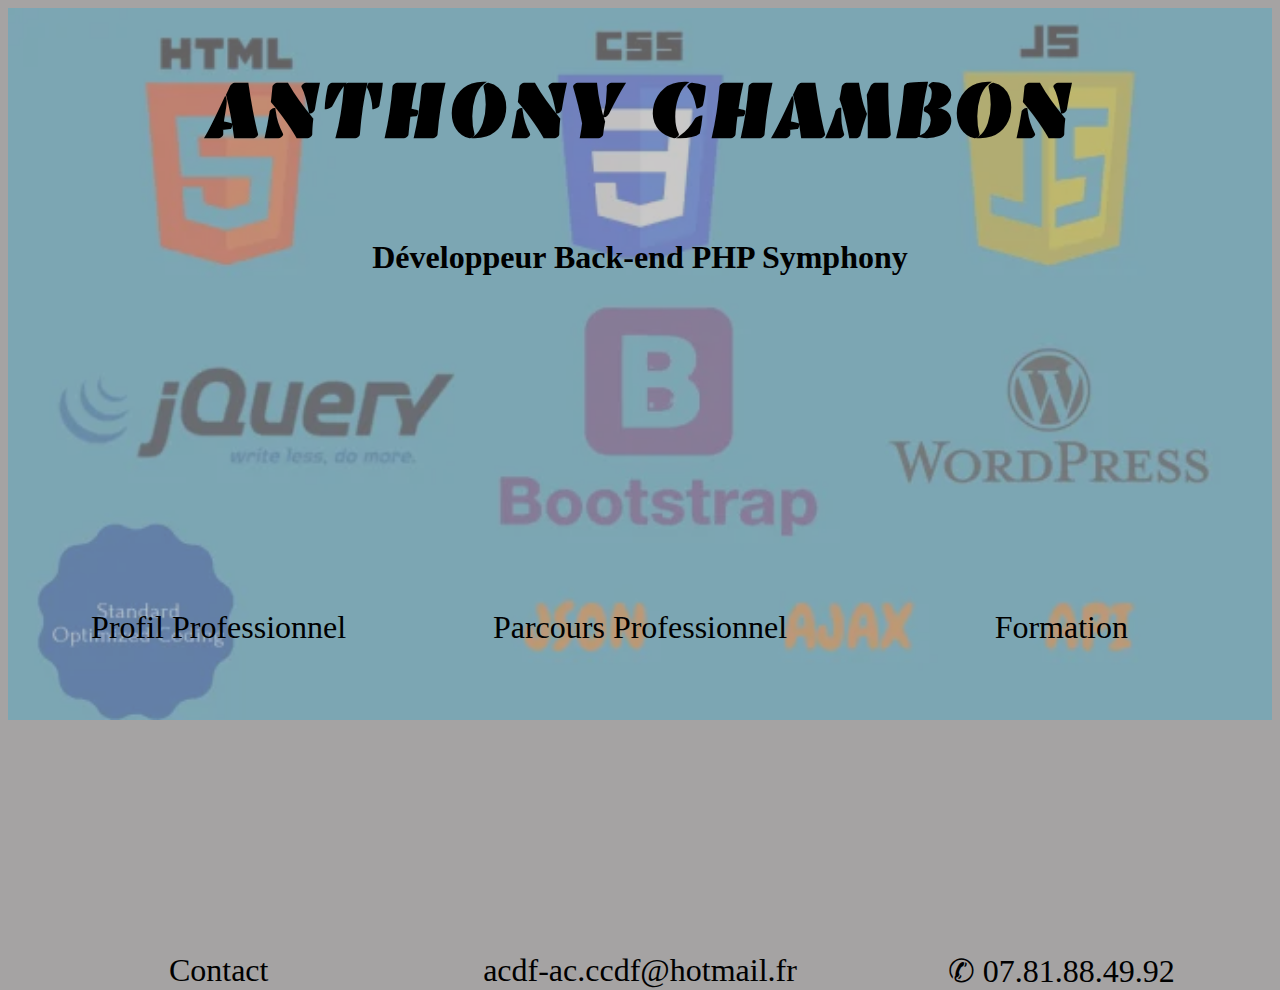
==== index.html @ 887a363d "creation et premiere mise en forme CV" ====
<!DOCTYPE html>
<html lang="fr">
  <head>
    <meta charset="UTF-8" />
    <meta name="viewport" content="width=device-width, initial-scale=1.0" />
    <title>CV Anthony Chambon</title>
    <link rel="stylesheet" href="./style.css" />
  </head>
  <body>
    <div class="container">
      <img src="./photo/fond.webp" alt="logo html css bootstrap JS..." />
      <div class="page">
        <header>
          <h1>ANTHONY CHAMBON</h1>
          <h2>Développeur Back-end PHP Symphony</h2>
        </header>
        <section>
          <div class="title">
            <a href="./profil_professionnel.html">Profil Professionnel</a>
          </div>
          <div class="title">
            <a href="./parcours_professionnel.html">Parcours Professionnel</a>
          </div>
          <div class="title"><a href="./formation.html">Formation</a></div>
        </section>
        <footer>
          <div class="title">Contact</div>
          <div class="title">acdf-ac.ccdf@hotmail.fr</div>
          <div class="title">✆ 07.81.88.49.92</div>
        </footer>
        <script type="text/javascript" src="./index.js"></script>
      </div>
    </div>
  </body>
</html>
---- style.css ----
/* police */
@import url("https://fonts.googleapis.com/css2?family=Emblema+One&display=swap");
a {
  color: black;
  text-decoration: none;
}

html {
  box-sizing: border-box;
}

*,
*:before,
*:after {
  box-sizing: inherit;
}

/* Mise en page*/

body {
  background-color: rgb(165, 163, 163);
}

.container {
  position: relative;
  text-align: center;
}

img {
  opacity: 0.4;
  width: 100%;
}

.page {
  position: absolute;
  top: 0;
  left: 0;
  display: flex;
  flex-direction: column;
  /* align-items: center;
  justify-content: center; */
  width: 100%;
  height: 100%;
}

/* header */

header {
  display: flex;
  flex-direction: column;
}
h1 {
  font-family: "Emblema One", cursive;

  font-size: 5em;
  font-weight: bold;
}
h2,
.title {
  font-size: 2em;
}

/* section */
section div {
  display: flex;
  justify-content: space-around;
  height: 650px;
}

/* footer */

footer,
section {
  justify-content: space-around;
  display: flex;
}
.title,
.professional_experience {
  align-items: center;
  width: 33%;
}
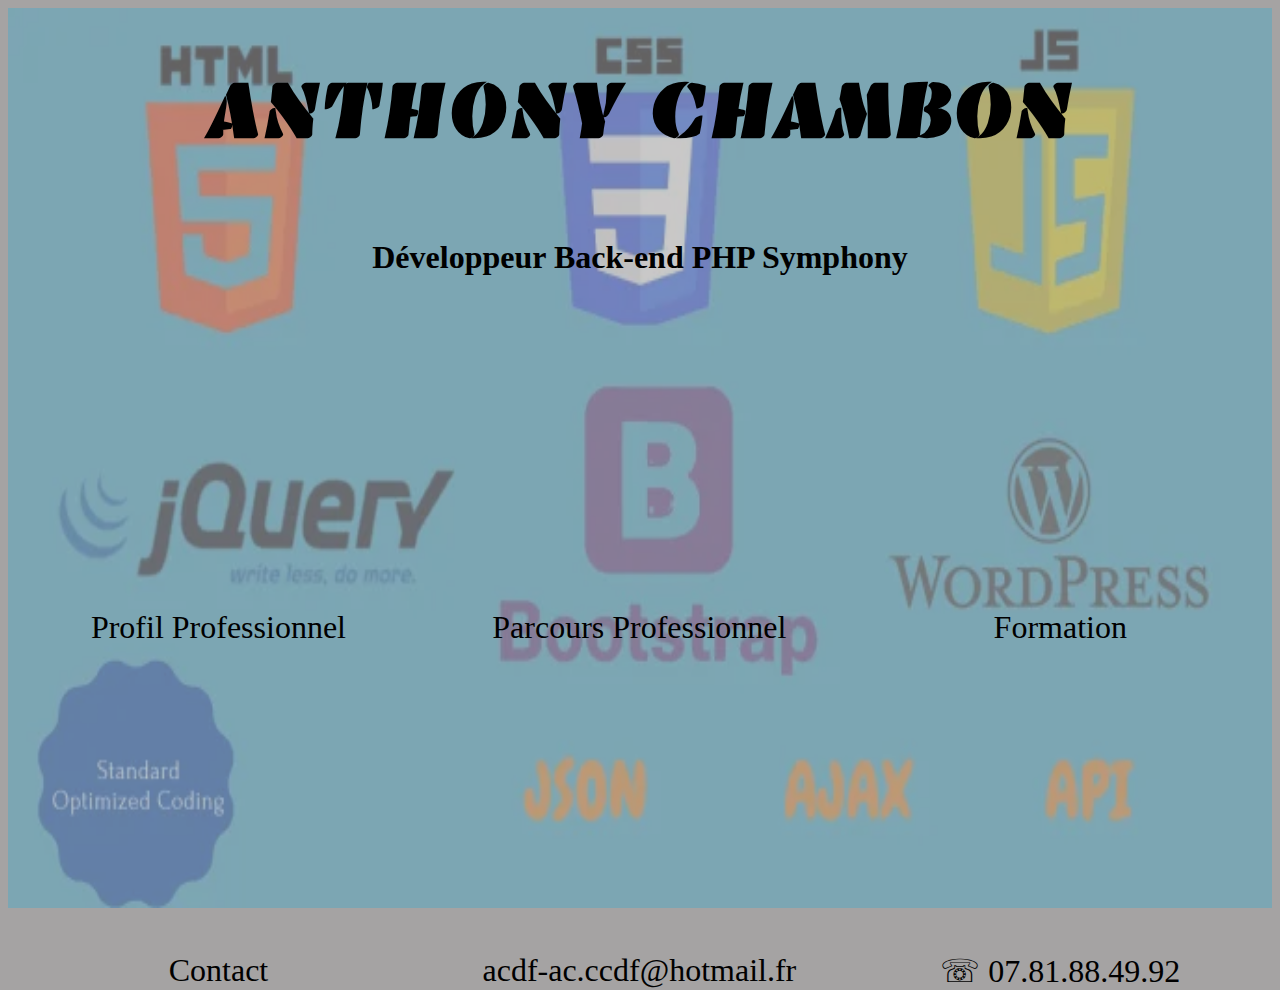
==== commit be73c1b4: "Mise en place js" ====
--- a/index.html
+++ b/index.html
@@ -15,18 +15,104 @@
           <h2>Développeur Back-end PHP Symphony</h2>
         </header>
         <section>
-          <div class="title">
-            <a href="./profil_professionnel.html">Profil Professionnel</a>
+          <div id="profilTitle"><a href=""> Profil Professionnel</a></div>
+          <div id="professionnalTitle">
+            <a href=""> Parcours Professionnel</a>
           </div>
-          <div class="title">
-            <a href="./parcours_professionnel.html">Parcours Professionnel</a>
+          <div id="formationTitle"><a href=""> Formation</a></div>
+        </section>
+
+        <section>
+          <div class="professional_experience">
+            <div class="return"><a href="">Retour</a></div>
+            <div class="professionnal">
+              <ul>
+                <li>
+                  <span>Technicien itinerant </span>Toyota Material Handling
+                  France Avignon janv 2018 Technicien itinérant en charge de la
+                  maintenance préventive et curative
+                  (hydraulique,électrique,électronique et
+                  mécanique),principalement sur du matériel TOYOTA et BT , à
+                  énergie thermique ou électrique ( dominante). En charge du
+                  diagnostique, de la recherche pièces. Rédaction des rapports
+                  d'intervention ,des devis. Recherche de différentes solutions
+                  ,en fonction des besoins du client,et en respectant la
+                  réglementation.Application des mises à jour logiciel ou
+                  matériel du constructeur. Gestion du stock de pièces détachées
+                  et des consommables avec réapprovisionement automatique
+                </li>
+                <br />
+                <span>Technicien itinerant Richard Manutention </span>
+                sept 2012 sept 2017
+                <li>
+                  Technicien itinérant (sur le secteur de la Côte d'Or et du
+                  Jura) en maintenance préventive et curative
+                  (hydraulique,électrique,électronique et
+                  mécanique),principalement sur du matériel TOYOTA et BT et à
+                  énergie thermique ou électrique,avec une dominante pour cette
+                  dernière. Gestion du stock de pièces détachées et des
+                  consommables dans le véhicule
+                </li>
+              </ul>
+
+              <ul>
+                <li>
+                  <span>Commercial SMBP</span> Chartres sept 2010 sept 2012
+                  Commercial béton prêt à l’emploi (Particuliers, Artisans et
+                  Grands comptes) devis et réponse au demande de prix,mise en
+                  place d’un plan de prospection et d’un politique prix, réponse
+                  aux entreprises en fonction des CCTP,relance client et gestion
+                  des impayés.Gestion du personnel de la centrale (un chauffeur
+                  et un centralier), et du matériel, rendez vous avec les
+                  fournisseurs et achats de matériels (de quelques € à 250 000
+                  €).Depuis mon arrivée (création de poste) le volume devente a
+                  été multiplié par 1.8. Centralier juill 2007 aout 2010 Chef de
+                  centrale à béton, vente directe aux clients et production
+                  selon les consignes du planning, gestion du parc de véhicules
+                  ,des chauffeurs(jusqu'à 10 personnes) et des
+                  approvisionnements contacts fréquents avec les fournisseurs
+                </li>
+
+                <li>
+                  <span>SNCF </span> persan Beaumont dec 2005 juill 2007
+                  Formation interne pour devenir conducteur de train en banlieue
+                  parisienne Sous Officier Armée de l’Air Dijon mars 1999 dec
+                  2005 Mécanicien véhicules (VL, Pl, Véhicules spéciaux) •
+                  Encadrement de recrues (7 semaines en 2001) • Encadrement de
+                  Détenus en fin de peines (4 mois en 2003) • Aides publiques en
+                  métropole (Vigipirate, tempêtes de 1999 …) • Gestion de crises
+                  lors d’incidents dans le secteur civil « Job d été » clermont
+                  fd juin 1992 aout 1998 Travaux saisonnier : dans les champs et
+                  en scierie • de 1995 à 1998(juillet et août) au journal "La
+                  Montagne" dans le service de maintenance
+                </li>
+              </ul>
+
+              <ul>
+                <li>
+                  <span>Sous Officier Armée de l’Air</span> Dijon mars 1999 dec
+                  2005 Mécanicien véhicules (VL, Pl, Véhicules spéciaux) •
+                  Encadrement de recrues (7 semaines en 2001) • Encadrement de
+                  Détenus en fin de peines (4 mois en 2003) • Aides publiques en
+                  métropole (Vigipirate, tempêtes de 1999 …) • Gestion de crises
+                  lors d’incidents dans le secteur civil
+                </li>
+
+                <li>
+                  <span>« Job d été » </span>clermont fd juin 1992 aout 1998
+                  Travaux saisonnier : dans les champs et en scierie de 1995 à
+                  1998(juillet et août) au journal "La Montagne" dans le service
+                  de maintenance
+                </li>
+              </ul>
+            </div>
           </div>
-          <div class="title"><a href="./formation.html">Formation</a></div>
         </section>
+
         <footer>
-          <div class="title">Contact</div>
-          <div class="title">acdf-ac.ccdf@hotmail.fr</div>
-          <div class="title">✆ 07.81.88.49.92</div>
+          <div class="footerTitle">Contact</div>
+          <div class="footerTitle">acdf-ac.ccdf@hotmail.fr</div>
+          <div class="footerTitle">☏ 07.81.88.49.92</div>
         </footer>
         <script type="text/javascript" src="./index.js"></script>
       </div>
--- a/style.css
+++ b/style.css
@@ -4,7 +4,12 @@
   color: black;
   text-decoration: none;
 }
-
+.return a {
+  color: #eee;
+}
+a:hover {
+  font-size: 3em;
+}
 html {
   box-sizing: border-box;
 }
@@ -29,6 +34,7 @@
 img {
   opacity: 0.4;
   width: 100%;
+  height: 100vh;
 }
 
 .page {
@@ -37,10 +43,7 @@
   left: 0;
   display: flex;
   flex-direction: column;
-  /* align-items: center;
-  justify-content: center; */
   width: 100%;
-  height: 100%;
 }
 
 /* header */
@@ -49,33 +52,83 @@
   display: flex;
   flex-direction: column;
 }
+
 h1 {
   font-family: "Emblema One", cursive;
-
   font-size: 5em;
   font-weight: bold;
 }
+.return a,
 h2,
-.title {
+#profilTitle,
+#professionnalTitle,
+#formationTitle,
+.footerTitle {
   font-size: 2em;
 }
 
-/* section */
-section div {
+/* Section Acceuil  Footer*/
+
+#profilTitle,
+#professionnalTitle,
+#formationTitle {
   display: flex;
   justify-content: space-around;
   height: 650px;
 }
+#profilTitle,
+#professionnalTitle,
+#formationTitle,
+.footerTitle,
+ul {
+  align-items: center;
+  width: 33.3%;
+}
+.professional_experience {
+  color: #eee;
+  font-size: 1.5em;
+  display: flex;
+  position: fixed;
+  flex-direction: column;
+  background-color: #333;
+  top: 0;
+  left: 0;
+  width: 100vw;
+  height: 100vh;
+  visibility: hidden;
+}
+.visible {
+  visibility: visible;
+}
+footer,
+section {
+  display: flex;
+}
+
+/* Section Professionnal experience */
+
+.professional_experience {
+  display: flex;
+  flex-direction: column;
+}
+
+.professionnal {
+  display: flex;
+  justify-content: space-around;
+}
+
+/* span {
+  size: 1.5em;
+  font-weight: bold;
+}
+li {
+  padding: 10px;
+} */
 
 /* footer */
 
-footer,
-section {
-  justify-content: space-around;
+/* .title,
+{
   display: flex;
-}
-.title,
-.professional_experience {
-  align-items: center;
-  width: 33%;
-}
+  flex-direction: column;
+} */
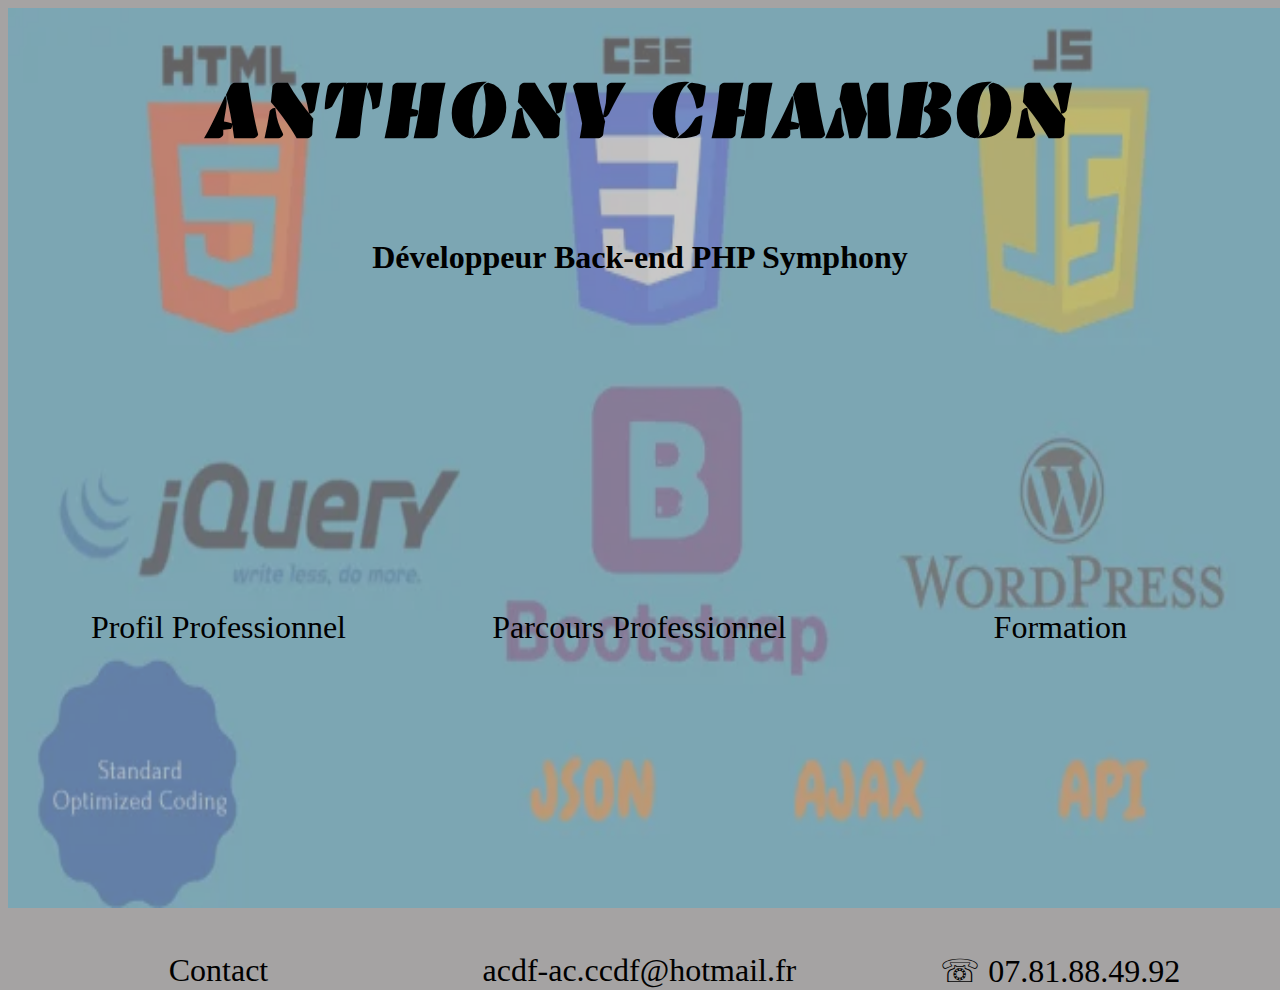
==== commit f3c7ec8c: "Modificationmanque media queries" ====
--- a/index.html
+++ b/index.html
@@ -9,17 +9,18 @@
   <body>
     <div class="container">
       <img src="./photo/fond.webp" alt="logo html css bootstrap JS..." />
+
       <div class="page">
         <header>
           <h1>ANTHONY CHAMBON</h1>
           <h2>Développeur Back-end PHP Symphony</h2>
         </header>
         <section>
-          <div id="profilTitle"><a href=""> Profil Professionnel</a></div>
+          <div id="profilTitle"><a>Profil Professionnel</a></div>
           <div id="professionnalTitle">
-            <a href=""> Parcours Professionnel</a>
-          </div>
-          <div id="formationTitle"><a href=""> Formation</a></div>
+            <a> Parcours Professionnel</a>
+          </div>
+          <div id="formationTitle"><a> Formation</a></div>
         </section>
 
         <section>
@@ -28,81 +29,218 @@
             <div class="professionnal">
               <ul>
                 <li>
-                  <span>Technicien itinerant </span>Toyota Material Handling
-                  France Avignon janv 2018 Technicien itinérant en charge de la
-                  maintenance préventive et curative
-                  (hydraulique,électrique,électronique et
-                  mécanique),principalement sur du matériel TOYOTA et BT , à
-                  énergie thermique ou électrique ( dominante). En charge du
-                  diagnostique, de la recherche pièces. Rédaction des rapports
-                  d'intervention ,des devis. Recherche de différentes solutions
-                  ,en fonction des besoins du client,et en respectant la
-                  réglementation.Application des mises à jour logiciel ou
-                  matériel du constructeur. Gestion du stock de pièces détachées
-                  et des consommables avec réapprovisionement automatique
+                  <p>
+                    Technicien itinerant<br />
+                    Toyota Material Handling France Avignon <br />janv 2018
+                  </p>
+
+                  <p>
+                    Technicien itinérant en charge de la maintenance préventive
+                    et curative (hydraulique,électrique,électronique et
+                    mécanique),principalement sur du matériel TOYOTA et BT , à
+                    énergie thermique ou électrique ( dominante). En charge du
+                    diagnostic, de la recherche pièces. Rédaction des rapports
+                    d'intervention ,des devis. Recherche de différentes
+                    solutions ,en fonction des besoins du client,et en
+                    respectant la réglementation.Application des mises à jour
+                    logiciel ou matériel du constructeur. Gestion du stock de
+                    pièces détachées et des consommables avec réapprovisionement
+                    automatique.
+                  </p>
                 </li>
                 <br />
-                <span>Technicien itinerant Richard Manutention </span>
-                sept 2012 sept 2017
-                <li>
-                  Technicien itinérant (sur le secteur de la Côte d'Or et du
-                  Jura) en maintenance préventive et curative
-                  (hydraulique,électrique,électronique et
-                  mécanique),principalement sur du matériel TOYOTA et BT et à
-                  énergie thermique ou électrique,avec une dominante pour cette
-                  dernière. Gestion du stock de pièces détachées et des
-                  consommables dans le véhicule
-                </li>
-              </ul>
-
-              <ul>
-                <li>
-                  <span>Commercial SMBP</span> Chartres sept 2010 sept 2012
-                  Commercial béton prêt à l’emploi (Particuliers, Artisans et
-                  Grands comptes) devis et réponse au demande de prix,mise en
-                  place d’un plan de prospection et d’un politique prix, réponse
-                  aux entreprises en fonction des CCTP,relance client et gestion
-                  des impayés.Gestion du personnel de la centrale (un chauffeur
-                  et un centralier), et du matériel, rendez vous avec les
-                  fournisseurs et achats de matériels (de quelques € à 250 000
-                  €).Depuis mon arrivée (création de poste) le volume devente a
-                  été multiplié par 1.8. Centralier juill 2007 aout 2010 Chef de
-                  centrale à béton, vente directe aux clients et production
-                  selon les consignes du planning, gestion du parc de véhicules
-                  ,des chauffeurs(jusqu'à 10 personnes) et des
-                  approvisionnements contacts fréquents avec les fournisseurs
-                </li>
-
-                <li>
-                  <span>SNCF </span> persan Beaumont dec 2005 juill 2007
-                  Formation interne pour devenir conducteur de train en banlieue
-                  parisienne Sous Officier Armée de l’Air Dijon mars 1999 dec
-                  2005 Mécanicien véhicules (VL, Pl, Véhicules spéciaux) •
-                  Encadrement de recrues (7 semaines en 2001) • Encadrement de
-                  Détenus en fin de peines (4 mois en 2003) • Aides publiques en
-                  métropole (Vigipirate, tempêtes de 1999 …) • Gestion de crises
-                  lors d’incidents dans le secteur civil « Job d été » clermont
-                  fd juin 1992 aout 1998 Travaux saisonnier : dans les champs et
-                  en scierie • de 1995 à 1998(juillet et août) au journal "La
-                  Montagne" dans le service de maintenance
-                </li>
-              </ul>
-
-              <ul>
-                <li>
-                  <span>Sous Officier Armée de l’Air</span> Dijon mars 1999 dec
-                  2005 Mécanicien véhicules (VL, Pl, Véhicules spéciaux) •
-                  Encadrement de recrues (7 semaines en 2001) • Encadrement de
-                  Détenus en fin de peines (4 mois en 2003) • Aides publiques en
-                  métropole (Vigipirate, tempêtes de 1999 …) • Gestion de crises
-                  lors d’incidents dans le secteur civil
-                </li>
-
-                <li>
-                  <span>« Job d été » </span>clermont fd juin 1992 aout 1998
-                  Travaux saisonnier : dans les champs et en scierie de 1995 à
-                  1998(juillet et août) au journal "La Montagne" dans le service
-                  de maintenance
+                <li>
+                  <p>
+                    Technicien itinerant<br />
+                    Manutention<br />Dijon <br />sept 2012 à sept 2017 <br />
+                  </p>
+                  <p>
+                    Technicien itinérant (sur le secteur de la Côte d'Or et du
+                    Jura) en maintenance préventive et curative
+                    (hydraulique,électrique,électronique et
+                    mécanique),principalement sur du matériel TOYOTA et BT et à
+                    énergie thermique ou électrique,avec une dominante pour
+                    cette dernière. Gestion du stock de pièces détachées et des
+                    consommables dans le véhicule.
+                  </p>
+
+                  <p></p>
+                </li>
+              </ul>
+
+              <ul>
+                <li>
+                  <p>
+                    Commercial SMBP<br />Chartres <br />sept 2010 à sept 2012
+                    <br />
+                  </p>
+                  <p>
+                    béton prêt à l’emploi (Particuliers, Artisans et Grands
+                    comptes) devis et réponse au demande de prix,mise en place
+                    d’un plan de prospection et d’un politique prix, réponse aux
+                    entreprises en fonction des CCTP,relance client et gestion
+                    des impayés.Gestion du personnel de la centrale (un
+                    chauffeur et un centralier), et du matériel, rendez vous
+                    avec les fournisseurs et achats de matériels (de quelques €
+                    à 250 000 €).Depuis mon arrivée (création de poste) le
+                    volume devente a été multiplié par 1.8. Centralier juill
+                    2007 aout 2010 Chef de centrale à béton, vente directe aux
+                    clients et production selon les consignes du planning,
+                    gestion du parc de véhicules ,des chauffeurs(jusqu'à 10
+                    personnes) et des approvisionnements contacts fréquents avec
+                    les fournisseurs.
+                  </p>
+                </li>
+
+                <li>
+                  <p>
+                    SNCF <br />Persan Beaumont <br />dec 2005 à juill 2007
+                    <br />
+                  </p>
+                  <p>
+                    Formation interne pour devenir conducteur de train en
+                    banlieue parisienne.
+                  </p>
+                </li>
+              </ul>
+
+              <ul>
+                <li>
+                  <p>
+                    Sous Officier Armée de l’Air<br />Dijon <br />mars 1999 à
+                    dec 2005 <br />
+                  </p>
+                  <p>
+                    Mécanicien véhicules (VL, Pl, Véhicules spéciaux) <br />•
+                    Encadrement de recrues (7 semaines en 2001) <br />•
+                    Encadrement de Détenus en fin de peines (4 mois en 2003)
+                    <br />• Aides publiques en métropole (Vigipirate, tempêtes
+                    de 1999 …) <br />• Gestion de crises lors d’incidents dans
+                    le secteur civil.
+                  </p>
+                </li>
+
+                <li>
+                  <p>
+                    « Job d été » <br />Clermont-Ferrand <br />juin 1992 à aout
+                    1998 <br />
+                  </p>
+                  <p>
+                    saisonnier : dans les champs et en scierie de 1995 à
+                    1998(juillet et août) au journal "La Montagne" dans le
+                    service de maintenance
+                  </p>
+                </li>
+              </ul>
+            </div>
+          </div>
+        </section>
+
+        <section>
+          <div class="formation">
+            <!-- <img src="./photo/php.webp" alt="image PHP" /> -->
+            <div class="return"><a href="">Retour</a></div>
+            <div class="professionnal">
+              <ul>
+                <li>
+                  <p>2012-2022<br />Toyota Material Handling Fr <br /></p>
+                  <p>
+                    Formation continu sur le matériel TOYOTA et BT,Caces et
+                    diverses habilitations (électrique,travail en hauteur...).
+                  </p>
+                </li>
+
+                <li>
+                  <p>03/1999-03/2000<br />Armée de l'Air <br /></p>
+                  <p>
+                    Formationmilitaire initial et équivalence Bep véhicule auto
+                    et poids lourd.
+                  </p>
+                </li>
+              </ul>
+              <ul>
+                <li>
+                  <p>
+                    09/1997-03/1999<br />Etude supérieur à Clermont-Ferrand
+                    <br />
+                  </p>
+                  <p>
+                    Math sup TSI puis premiére année de Maintenance Industrielle
+                    à Clermont-Ferrand.
+                  </p>
+                </li>
+                <li>
+                  <p>1997<br />Baccalauréat<br /></p>
+                  <p>
+                    Bac Science et Technique de l'Industrie,Génie Mécanique
+                    Option A productique.
+                  </p>
+                </li>
+              </ul>
+            </div>
+          </div>
+        </section>
+
+        <section>
+          <div class="profilProfessionnel">
+            <div class="return"><a href="">Retour</a></div>
+            <div class="professionnal">
+              <ul>
+                <li><p>COORDONNEES :</p></li>
+                <li>39 Chemin de Crillon 84330 Caromb</li>
+                <li>📬 acdf-ac.ccdf@hotmail.fr</li>
+                <li>☏ +33 7.81.88.49.92</li>
+                <li>
+                  <a
+                    href="https://www.linkedin.com/in/anthony-chambon-9a7a9394/"
+                    ><img
+                      src="./photo/linkedin-logo.webp"
+                      alt="logo linkedin"
+                    />linkedin.com/in/anthony-chambon-9a7a9394/
+                  </a>
+                </li>
+                <li>
+                  <div id="logo">
+                    <a href="https://github.com/anth1309"
+                      ><img
+                        src="./photo/github-mark.png"
+                        alt="logo GitHub"
+                      />github.com/anth1309
+                    </a>
+                  </div>
+                </li>
+                <br />
+                <span>CENTRES D'INTERETS :</span>
+                <li>BD particuliérement le genre historique</li>
+                <li>Modélisme ,conception,modélisation et programmation</li>
+                <li>Equitation , mountain trail et rando pleine nature</li>
+                <li></li>
+                <li></li>
+              </ul>
+
+              <ul>
+                <li><p>COMPETENCES :</p></li>
+
+                <li>
+                  <img src="./photo/Logo+HTML5.webp" alt="logo html" />
+                  <img src="./photo/logocss3.webp" alt="logo css" />
+                  <img src="./photo/logoJS.webp" alt="logo JS" />
+                  <img src="./photo/logoMYSQL.webp" alt="logo MYSQL" />
+                  <img src="./photo/logoPHP.webp" alt="logo PHP" />
+                </li>
+                <br />
+
+                <span>SOFT SKILLS</span>
+                <li>Organisation</li>
+                <li>Communication</li>
+                <li>Travail en équipe</li>
+                <li>Autonomie</li>
+              </ul>
+              <ul>
+                <li><p>PROFIL PERSONNEL</p></li>
+                <li>
+                  Anthony 46 ans,motivé pour se perfectionner auprés de vos
+                  équipes
                 </li>
               </ul>
             </div>
--- a/style.css
+++ b/style.css
@@ -8,7 +8,7 @@
   color: #eee;
 }
 a:hover {
-  font-size: 3em;
+  font-size: 2em;
 }
 html {
   box-sizing: border-box;
@@ -33,7 +33,7 @@
 
 img {
   opacity: 0.4;
-  width: 100%;
+  width: 100vw;
   height: 100vh;
 }
 
@@ -44,6 +44,11 @@
   display: flex;
   flex-direction: column;
   width: 100%;
+}
+
+li :first-child,
+span {
+  font-weight: bold;
 }
 
 /* header */
@@ -67,6 +72,12 @@
   font-size: 2em;
 }
 
+.professional_experience,
+.formation,
+.profilProfessionnel,
+li a {
+  color: #eee;
+}
 /* Section Acceuil  Footer*/
 
 #profilTitle,
@@ -79,27 +90,11 @@
 #profilTitle,
 #professionnalTitle,
 #formationTitle,
-.footerTitle,
-ul {
+.footerTitle {
   align-items: center;
   width: 33.3%;
 }
-.professional_experience {
-  color: #eee;
-  font-size: 1.5em;
-  display: flex;
-  position: fixed;
-  flex-direction: column;
-  background-color: #333;
-  top: 0;
-  left: 0;
-  width: 100vw;
-  height: 100vh;
-  visibility: hidden;
-}
-.visible {
-  visibility: visible;
-}
+
 footer,
 section {
   display: flex;
@@ -107,28 +102,60 @@
 
 /* Section Professionnal experience */
 
-.professional_experience {
-  display: flex;
-  flex-direction: column;
-}
-
 .professionnal {
+  width: 95%;
   display: flex;
   justify-content: space-around;
 }
 
-/* span {
-  size: 1.5em;
-  font-weight: bold;
+.professional_experience,
+.formation,
+.profilProfessionnel {
+  color: #eee;
+  font-size: 1.5em;
+  display: flex;
+  position: fixed;
+  flex-direction: column;
+  background-color: rgb(62, 60, 60);
+  top: 0;
+  left: 0;
+  width: 100%;
+  height: 100%;
+  visibility: hidden;
 }
-li {
-  padding: 10px;
-} */
+.formation,
+.profilProfessionnel {
+  align-items: center;
+}
 
-/* footer */
+.visible {
+  visibility: visible;
+}
 
-/* .title,
-{
+ul {
+  width: 33.3%;
   display: flex;
   flex-direction: column;
-} */
+  text-align: left;
+}
+
+li {
+  display: flex;
+  flex-direction: column;
+  padding: 10px;
+}
+
+/* section profil professionnel */
+
+.formation > .professionnal {
+  display: flex;
+  text-align: left;
+  width: 50%;
+}
+li img {
+  display: flex;
+  flex-direction: row;
+  opacity: 1;
+  width: 70px;
+  height: 70px;
+}
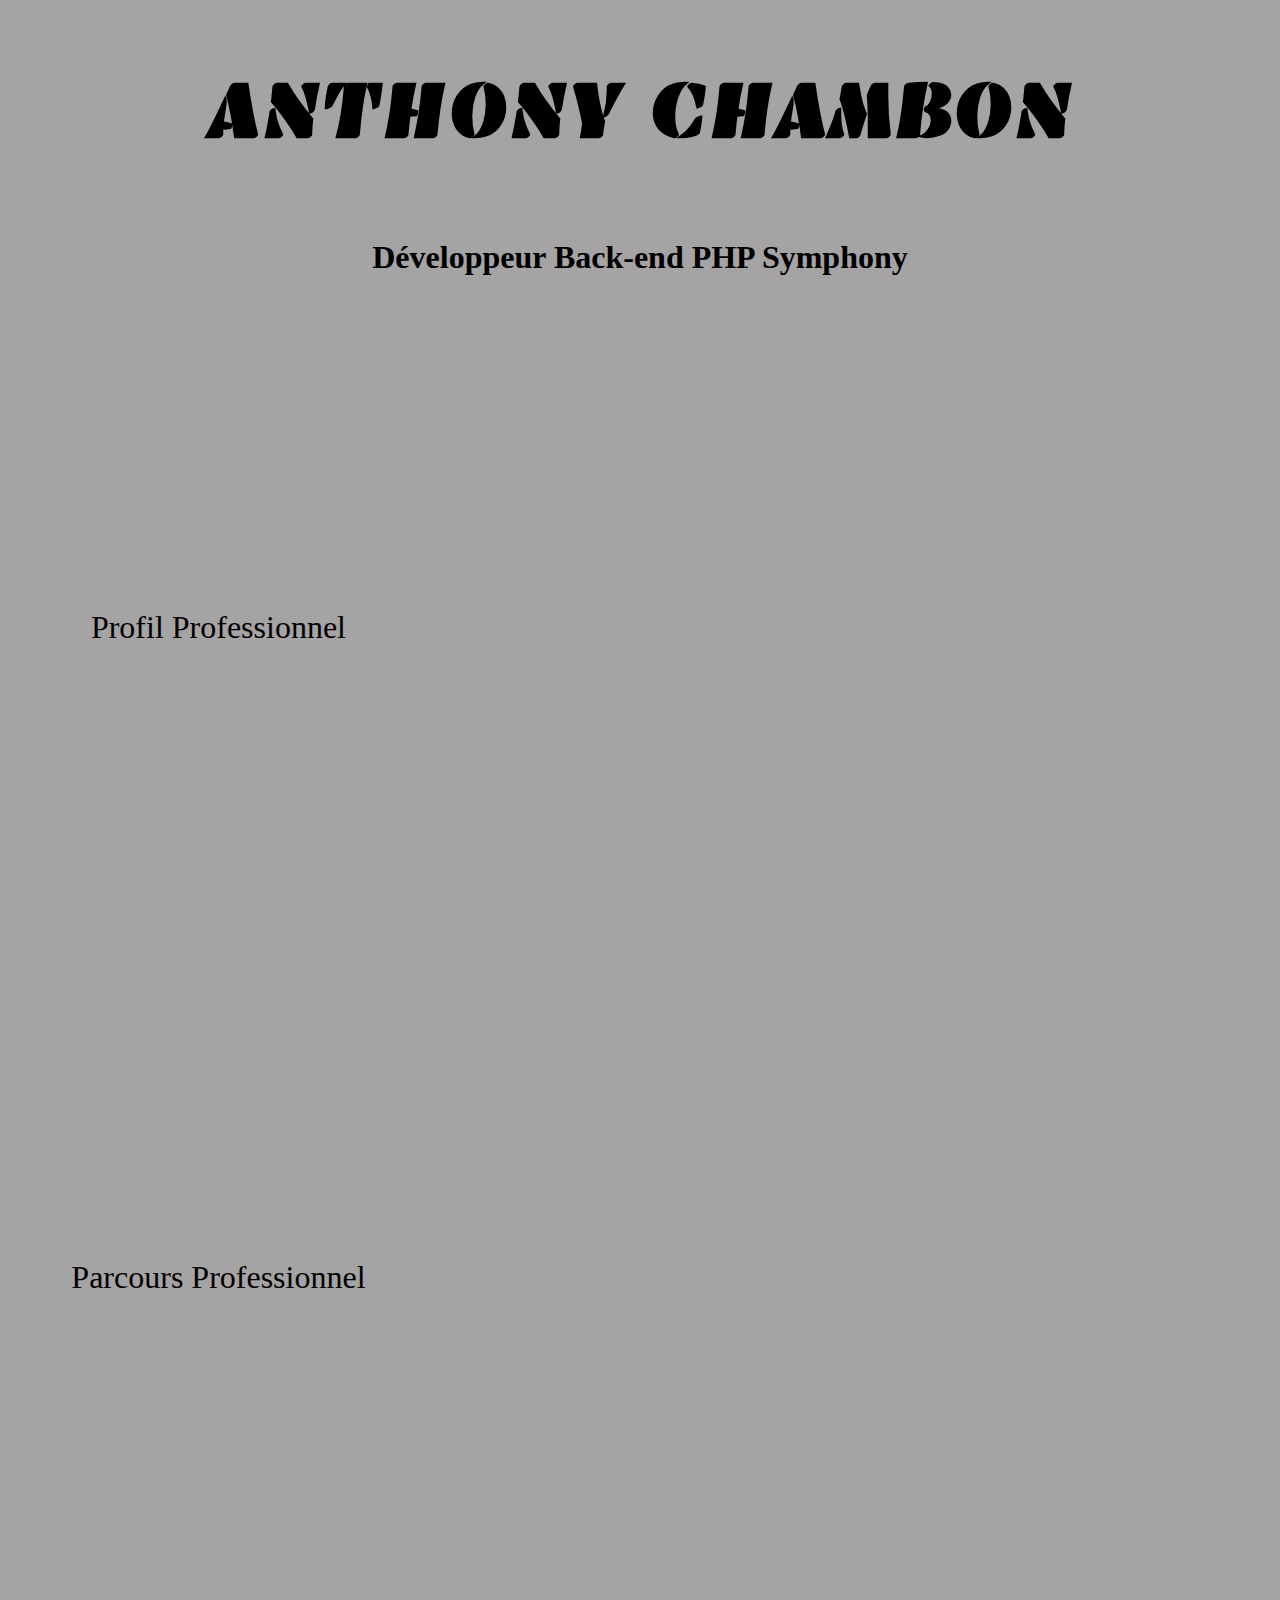
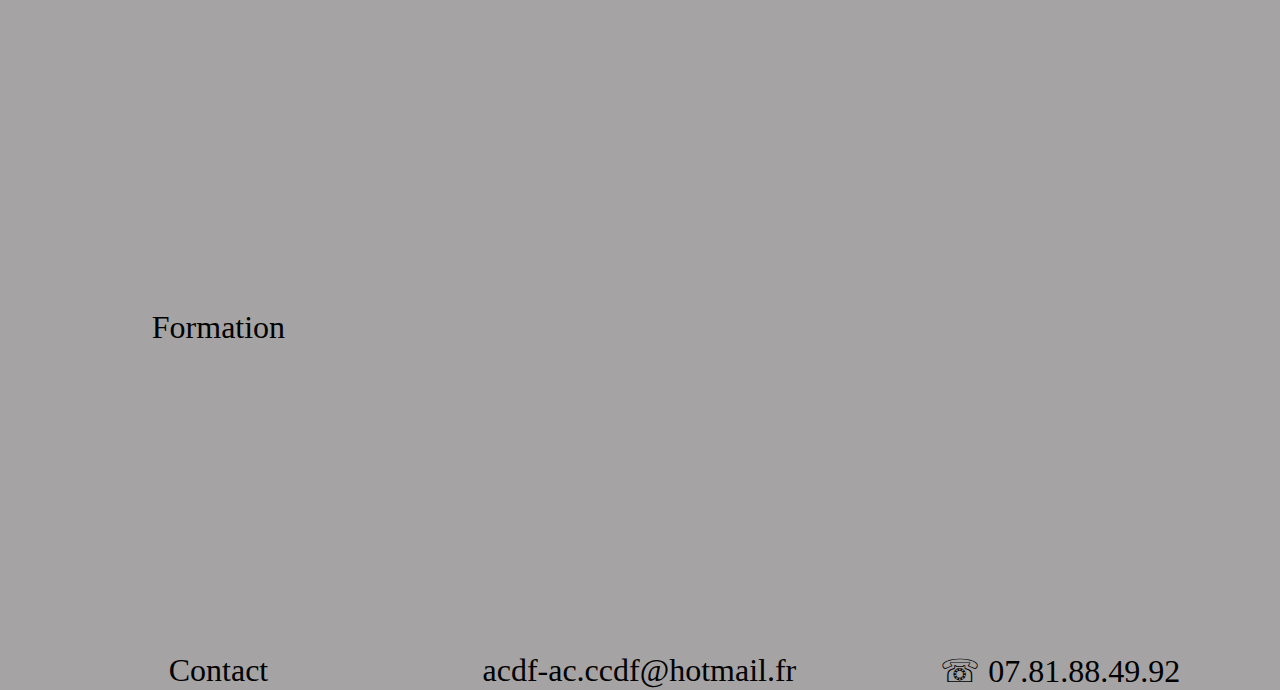
==== commit e2d10df1: "test" ====
--- a/index.html
+++ b/index.html
@@ -8,8 +8,8 @@
   </head>
   <body>
     <div class="container">
-      <img src="./photo/fond.webp" alt="logo html css bootstrap JS..." />
-
+      <!-- <img src="./photo/fond.webp" alt="logo html css bootstrap JS..." /> -->
+      <div id="image"></div>
       <div class="page">
         <header>
           <h1>ANTHONY CHAMBON</h1>
@@ -51,8 +51,8 @@
                 <br />
                 <li>
                   <p>
-                    Technicien itinerant<br />
-                    Manutention<br />Dijon <br />sept 2012 à sept 2017 <br />
+                    Technicien itinerant<br />Richard Manutention<br />Dijon
+                    <br />sept 2012 à sept 2017 <br />
                   </p>
                   <p>
                     Technicien itinérant (sur le secteur de la Côte d'Or et du
@@ -122,7 +122,7 @@
 
                 <li>
                   <p>
-                    « Job d été » <br />Clermont-Ferrand <br />juin 1992 à aout
+                    « Job d été» <br />Clermont-Ferrand <br />juin 1992 à aout
                     1998 <br />
                   </p>
                   <p>
@@ -142,6 +142,12 @@
             <div class="return"><a href="">Retour</a></div>
             <div class="professionnal">
               <ul>
+                <li>
+                  <p>octobre 2022-<br />Afpa Avignon<br /></p>
+                  <p>
+                    Formation Développeur Web et Web Mobile niveau5(BTS/DUT)
+                  </p>
+                </li>
                 <li>
                   <p>2012-2022<br />Toyota Material Handling Fr <br /></p>
                   <p>
@@ -229,19 +235,19 @@
                   <img src="./photo/logoPHP.webp" alt="logo PHP" />
                 </li>
                 <br />
-
+              </ul>
+              <ul>
+                <li><p>PROFIL PERSONNEL</p></li>
+                <li>
+                  Anthony 46 ans,motivé pour se perfectionner auprés de vos
+                  équipes
+                </li>
+                <br />
                 <span>SOFT SKILLS</span>
                 <li>Organisation</li>
                 <li>Communication</li>
                 <li>Travail en équipe</li>
                 <li>Autonomie</li>
-              </ul>
-              <ul>
-                <li><p>PROFIL PERSONNEL</p></li>
-                <li>
-                  Anthony 46 ans,motivé pour se perfectionner auprés de vos
-                  équipes
-                </li>
               </ul>
             </div>
           </div>
--- a/style.css
+++ b/style.css
@@ -30,12 +30,22 @@
   position: relative;
   text-align: center;
 }
-
-img {
+/* .container > img {
+  background-repeat: repeat;
   opacity: 0.4;
   width: 100vw;
   height: 100vh;
-}
+} */
+/* .container > #image {
+  background-image: url("./photo/fond.webp");
+  background-repeat: repeat;
+  min-height: 2000px;
+  height: 100%;
+} */
+/* 
+img {
+  
+} */
 
 .page {
   position: absolute;
@@ -100,7 +110,7 @@
   display: flex;
 }
 
-/* Section Professionnal experience */
+/* Section */
 
 .professionnal {
   width: 95%;
@@ -122,7 +132,9 @@
   width: 100%;
   height: 100%;
   visibility: hidden;
+  overflow-y: scroll;
 }
+
 .formation,
 .profilProfessionnel {
   align-items: center;
@@ -152,6 +164,7 @@
   text-align: left;
   width: 50%;
 }
+
 li img {
   display: flex;
   flex-direction: row;
@@ -159,3 +172,23 @@
   width: 70px;
   height: 70px;
 }
+/* media queries */
+
+@media screen and (max-width: 1400px) {
+  section {
+    width: 100%;
+    display: flex;
+    flex-direction: column;
+    text-align: center;
+  }
+  .professional_experience,
+  .formation,
+  .profilProfessionnel {
+    display: flex;
+    flex-direction: column;
+  }
+  .professionnal {
+    display: flex;
+    flex-direction: column;
+  }
+}
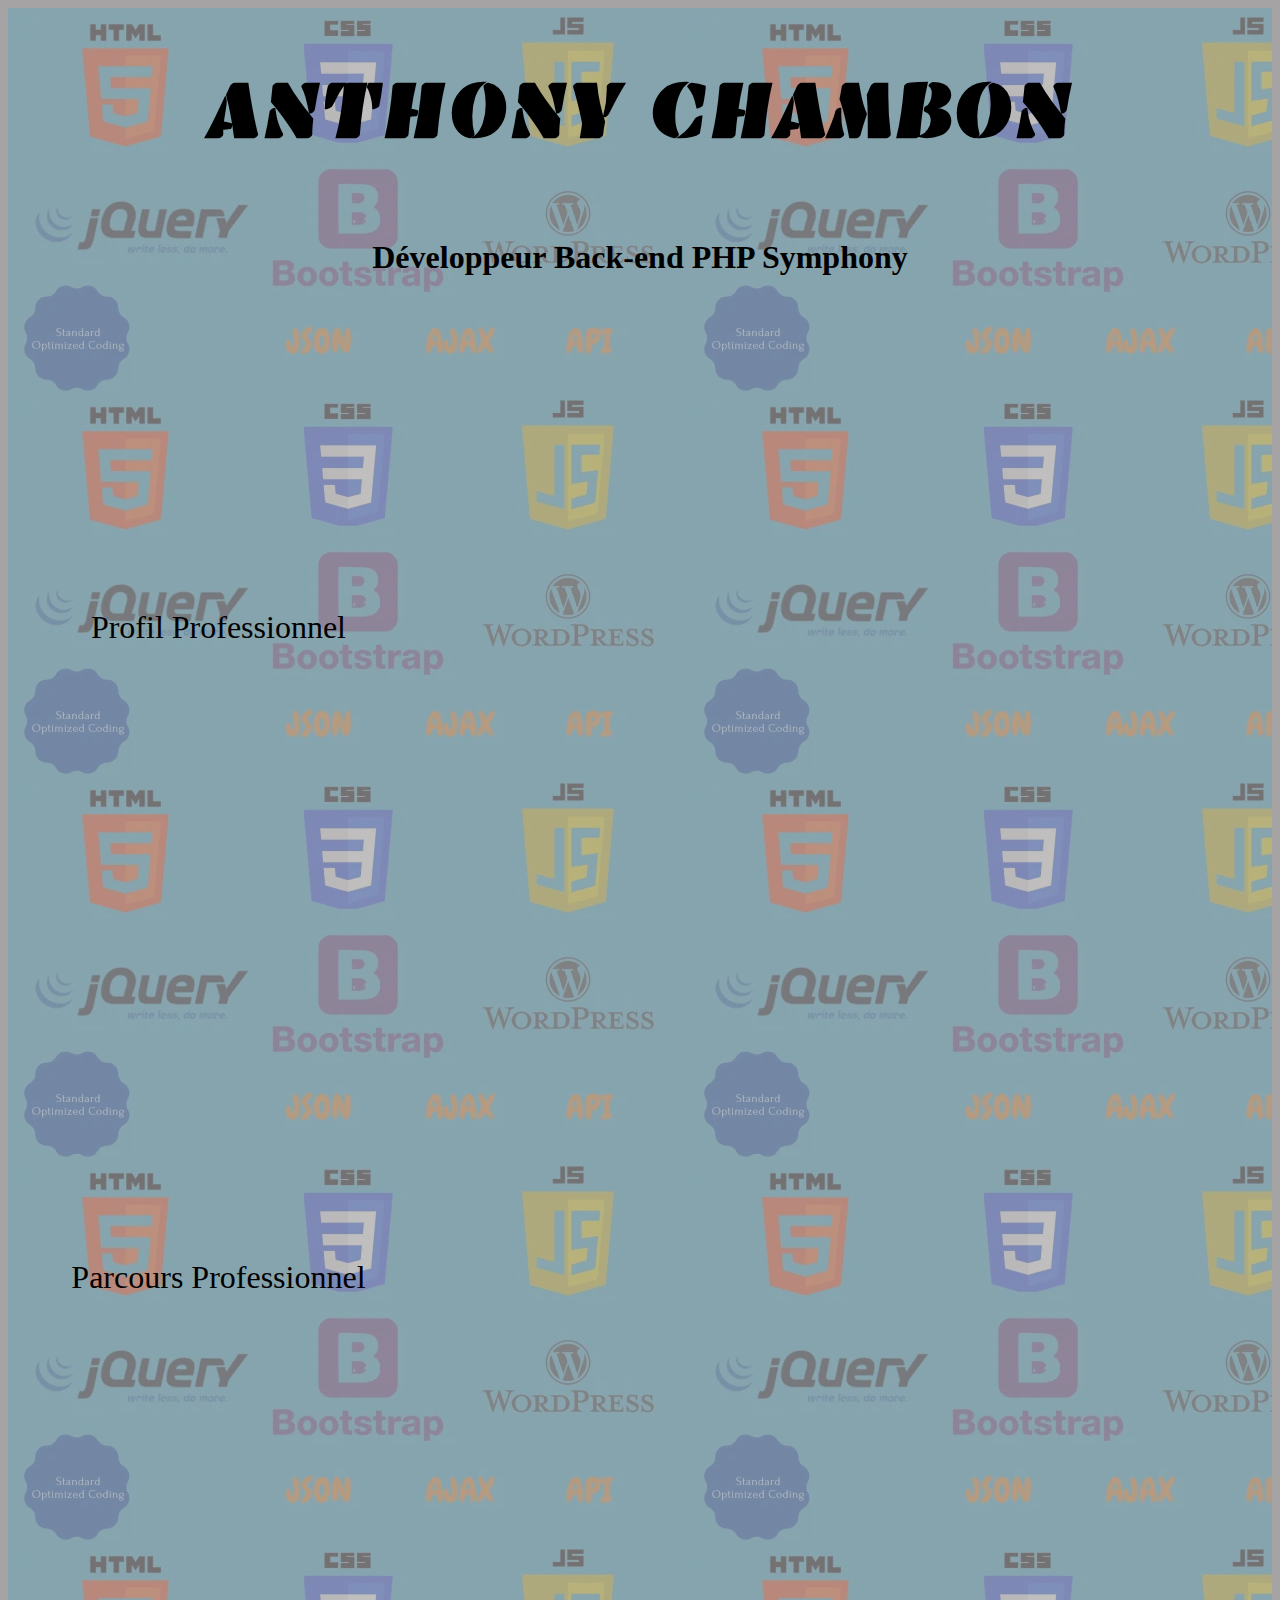
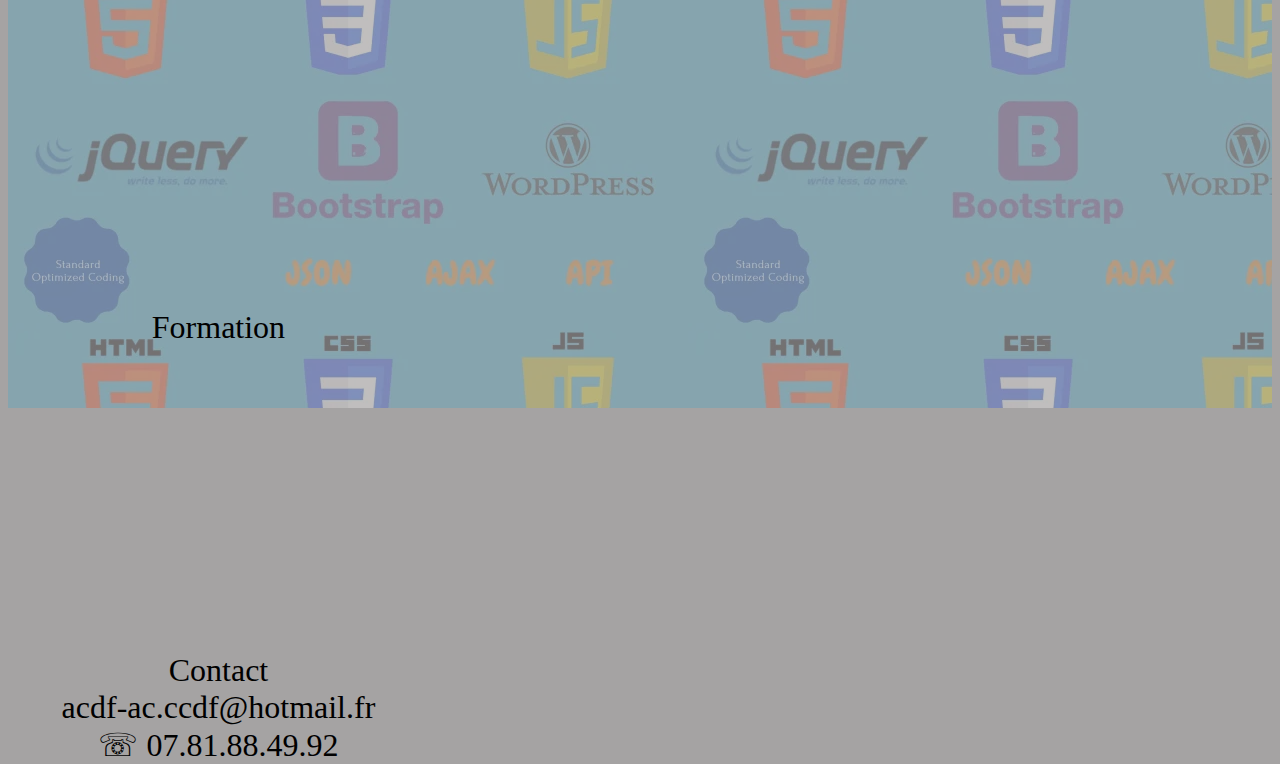
==== commit 5e172ede: "medi queries" ====
--- a/index.html
+++ b/index.html
@@ -200,7 +200,7 @@
                   <a
                     href="https://www.linkedin.com/in/anthony-chambon-9a7a9394/"
                     ><img
-                      src="./photo/linkedin-logo.webp"
+                      src="./photo/linkedin.png"
                       alt="logo linkedin"
                     />linkedin.com/in/anthony-chambon-9a7a9394/
                   </a>
@@ -238,10 +238,7 @@
               </ul>
               <ul>
                 <li><p>PROFIL PERSONNEL</p></li>
-                <li>
-                  Anthony 46 ans,motivé pour se perfectionner auprés de vos
-                  équipes
-                </li>
+                <li></li>
                 <br />
                 <span>SOFT SKILLS</span>
                 <li>Organisation</li>
--- a/style.css
+++ b/style.css
@@ -8,7 +8,7 @@
   color: #eee;
 }
 a:hover {
-  font-size: 2em;
+  font-size: 1.5em;
 }
 html {
   box-sizing: border-box;
@@ -36,12 +36,13 @@
   width: 100vw;
   height: 100vh;
 } */
-/* .container > #image {
+.container > #image {
   background-image: url("./photo/fond.webp");
   background-repeat: repeat;
+  opacity: 0.3;
   min-height: 2000px;
   height: 100%;
-} */
+}
 /* 
 img {
   
@@ -174,7 +175,7 @@
 }
 /* media queries */
 
-@media screen and (max-width: 1400px) {
+@media screen and (max-width: 2000px) {
   section {
     width: 100%;
     display: flex;
@@ -191,4 +192,8 @@
     display: flex;
     flex-direction: column;
   }
+  footer {
+    display: flex;
+    flex-direction: column;
+  }
 }
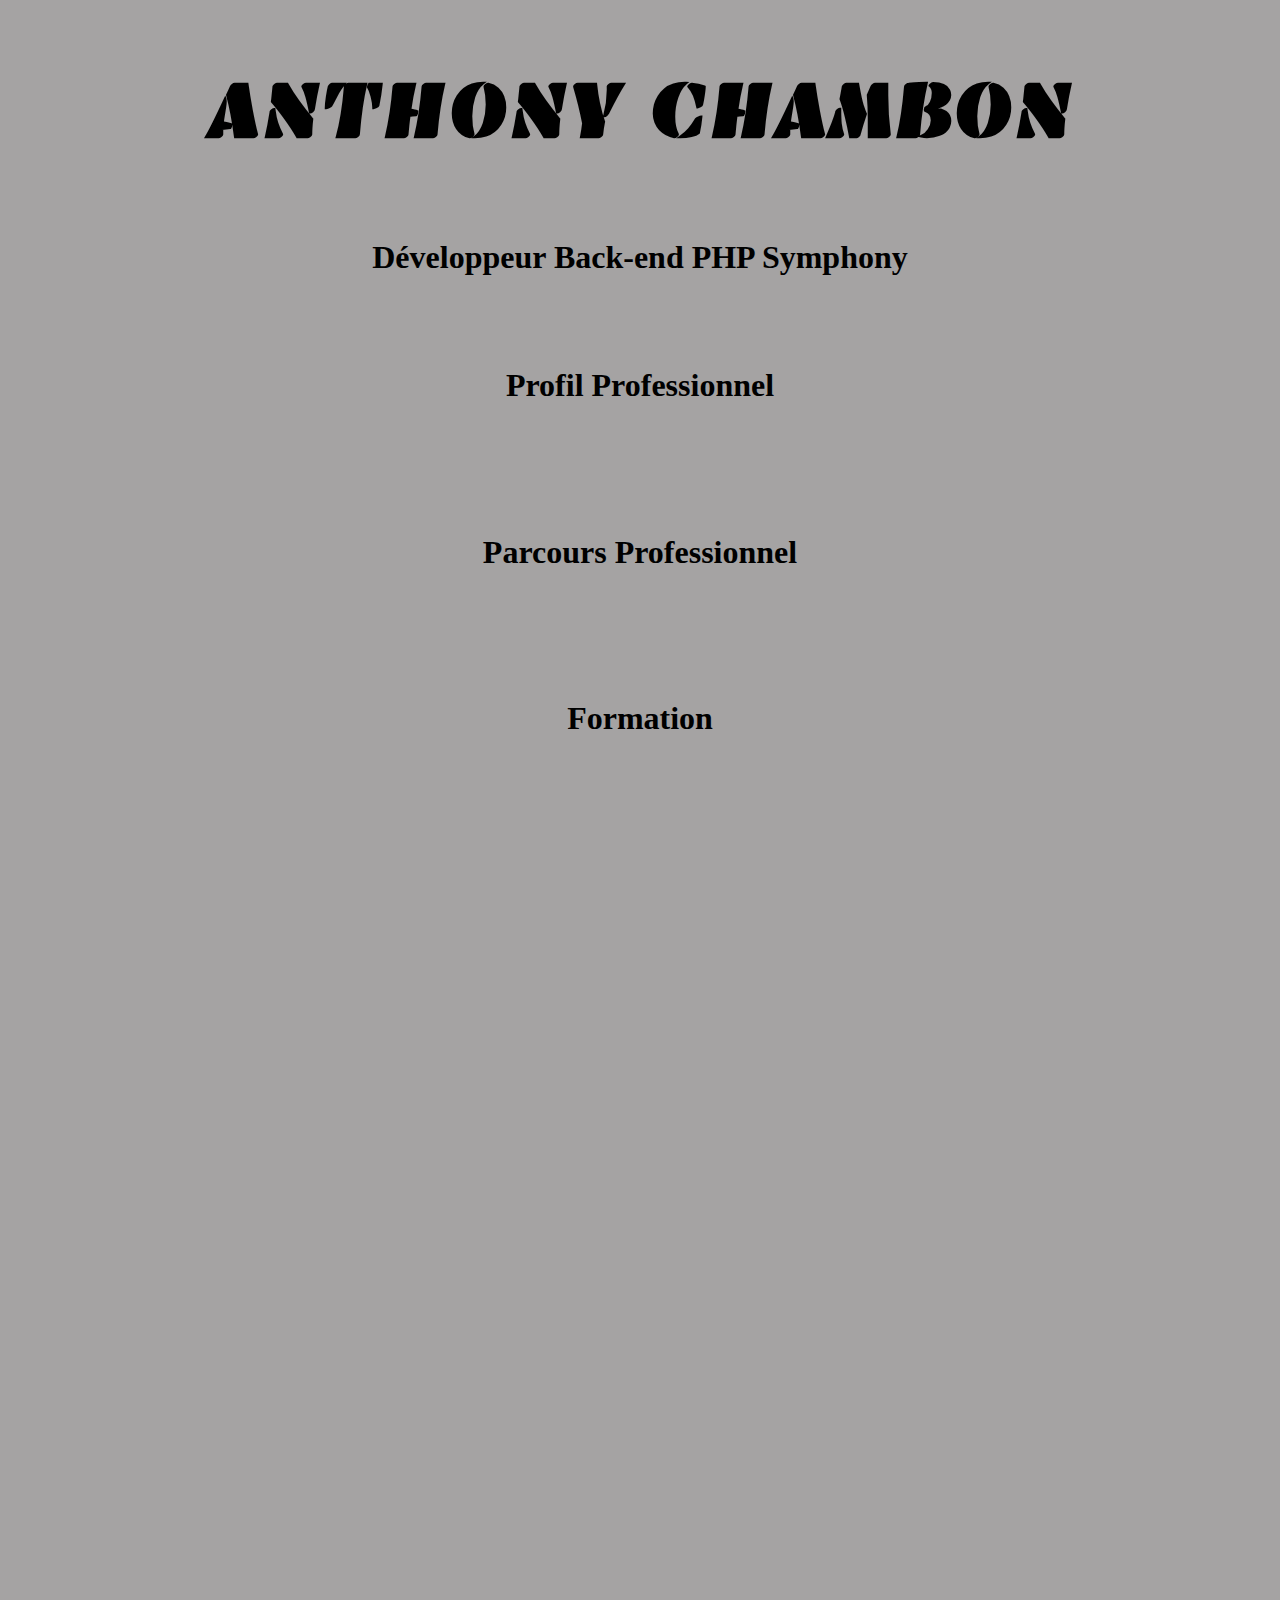
==== commit e73ea76f: "cv finalisé" ====
--- a/index.html
+++ b/index.html
@@ -8,7 +8,6 @@
   </head>
   <body>
     <div class="container">
-      <!-- <img src="./photo/fond.webp" alt="logo html css bootstrap JS..." /> -->
       <div id="image"></div>
       <div class="page">
         <header>
@@ -31,14 +30,15 @@
                 <li>
                   <p>
                     Technicien itinerant<br />
-                    Toyota Material Handling France Avignon <br />janv 2018
+                    Toyota Material Handling France Avignon <br />
+                    janv 2018
                   </p>
 
                   <p>
                     Technicien itinérant en charge de la maintenance préventive
                     et curative (hydraulique,électrique,électronique et
                     mécanique),principalement sur du matériel TOYOTA et BT , à
-                    énergie thermique ou électrique ( dominante). En charge du
+                    énergie thermique ou électrique ( dominante). Responsable du
                     diagnostic, de la recherche pièces. Rédaction des rapports
                     d'intervention ,des devis. Recherche de différentes
                     solutions ,en fonction des besoins du client,et en
@@ -49,11 +49,15 @@
                   </p>
                 </li>
                 <br />
-                <li>
-                  <p>
-                    Technicien itinerant<br />Richard Manutention<br />Dijon
-                    <br />sept 2012 à sept 2017 <br />
-                  </p>
+
+                <li>
+                  <p>
+                    Technicien itinerant<br />
+                    Richard Manutention<br />
+                    Dijon<br />
+                    sept 2012 à sept 2017<br />
+                  </p>
+
                   <p>
                     Technicien itinérant (sur le secteur de la Côte d'Or et du
                     Jura) en maintenance préventive et curative
@@ -63,71 +67,91 @@
                     cette dernière. Gestion du stock de pièces détachées et des
                     consommables dans le véhicule.
                   </p>
-
-                  <p></p>
-                </li>
-              </ul>
-
-              <ul>
-                <li>
-                  <p>
-                    Commercial SMBP<br />Chartres <br />sept 2010 à sept 2012
-                    <br />
-                  </p>
-                  <p>
-                    béton prêt à l’emploi (Particuliers, Artisans et Grands
-                    comptes) devis et réponse au demande de prix,mise en place
-                    d’un plan de prospection et d’un politique prix, réponse aux
-                    entreprises en fonction des CCTP,relance client et gestion
+                </li>
+              </ul>
+
+              <ul>
+                <li>
+                  <p>
+                    Commercial SMBP<br />
+                    Chartres <br />
+                    sept 2010 à sept 2012
+                    <br />
+                  </p>
+
+                  <p>
+                    Clients particuliers, artisans et grands comptes, devis et
+                    réponses aux demandes de prix,mise en place d’un plan de
+                    prospection et d’une politique prix, réponses aux
+                    entreprises en fonction des CCTP,relance clients et gestion
                     des impayés.Gestion du personnel de la centrale (un
                     chauffeur et un centralier), et du matériel, rendez vous
                     avec les fournisseurs et achats de matériels (de quelques €
-                    à 250 000 €).Depuis mon arrivée (création de poste) le
-                    volume devente a été multiplié par 1.8. Centralier juill
-                    2007 aout 2010 Chef de centrale à béton, vente directe aux
-                    clients et production selon les consignes du planning,
-                    gestion du parc de véhicules ,des chauffeurs(jusqu'à 10
-                    personnes) et des approvisionnements contacts fréquents avec
-                    les fournisseurs.
-                  </p>
-                </li>
-
-                <li>
-                  <p>
-                    SNCF <br />Persan Beaumont <br />dec 2005 à juill 2007
-                    <br />
-                  </p>
+                    à 250 000 €).Depuis mon arrivée (création de poste), le
+                    volume de vente a été multiplié par 1.8.
+                  </p>
+                </li>
+
+                <li>
+                  <p>
+                    Centralier<br />
+                    Chartres Orléans<br />
+                    juillet 2007 aout 2010
+                    <br />
+                  </p>
+
+                  <p>
+                    Chef de centrale à béton, vente directe aux clients et
+                    production selon les consignes du planning, gestion du parc
+                    de véhicules ,des chauffeurs(jusqu'à 10 personnes) et des
+                    approvisionnements, contacts fréquents avec les fournisseurs
+                  </p>
+                </li>
+              </ul>
+
+              <ul>
+                <li>
+                  <p>
+                    SNCF <br />
+                    Persan Beaumont <br />
+                    dec 2005 à juill 2007
+                    <br />
+                  </p>
+
                   <p>
                     Formation interne pour devenir conducteur de train en
                     banlieue parisienne.
                   </p>
                 </li>
-              </ul>
-
-              <ul>
-                <li>
-                  <p>
-                    Sous Officier Armée de l’Air<br />Dijon <br />mars 1999 à
-                    dec 2005 <br />
-                  </p>
-                  <p>
-                    Mécanicien véhicules (VL, Pl, Véhicules spéciaux) <br />•
-                    Encadrement de recrues (7 semaines en 2001) <br />•
-                    Encadrement de Détenus en fin de peines (4 mois en 2003)
-                    <br />• Aides publiques en métropole (Vigipirate, tempêtes
-                    de 1999 …) <br />• Gestion de crises lors d’incidents dans
-                    le secteur civil.
-                  </p>
-                </li>
-
-                <li>
-                  <p>
-                    « Job d été» <br />Clermont-Ferrand <br />juin 1992 à aout
-                    1998 <br />
-                  </p>
+
+                <li>
+                  <p>
+                    Sous Officier Armée de l’Air<br />
+                    Dijon <br />
+                    mars 1999 à déc 2005 <br />
+                  </p>
+
+                  <p>
+                    Mécanicien véhicules (VL, Pl, Véhicules spéciaux) <br />
+                    • Encadrement de recrues (7 semaines en 2001) <br />
+                    • Encadrement de détenus en fin de peine (4 mois en 2003)
+                    <br />
+                    • Aides publiques en métropole (Vigipirate, tempêtes de 1999
+                    …) <br />
+                    • Gestion de crises lors d’incidents dans le secteur civil.
+                  </p>
+                </li>
+
+                <li>
+                  <p>
+                    « Job d été» <br />
+                    Clermont-Ferrand <br />
+                    juin 1992 à aout 1998 <br />
+                  </p>
+
                   <p>
                     saisonnier : dans les champs et en scierie de 1995 à
-                    1998(juillet et août) au journal "La Montagne" dans le
+                    1998(juillet et août), au journal "La Montagne" dans le
                     service de maintenance
                   </p>
                 </li>
@@ -143,40 +167,57 @@
             <div class="professionnal">
               <ul>
                 <li>
-                  <p>octobre 2022-<br />Afpa Avignon<br /></p>
+                  <p>
+                    octobre 2022-<br />
+                    Afpa Avignon<br />
+                  </p>
                   <p>
                     Formation Développeur Web et Web Mobile niveau5(BTS/DUT)
                   </p>
                 </li>
-                <li>
-                  <p>2012-2022<br />Toyota Material Handling Fr <br /></p>
-                  <p>
-                    Formation continu sur le matériel TOYOTA et BT,Caces et
+
+                <li>
+                  <p>
+                    2012-2022<br />
+                    Toyota Material Handling Fr <br />
+                  </p>
+                  <p>
+                    Formation continue sur le matériel TOYOTA et BT,Caces et
                     diverses habilitations (électrique,travail en hauteur...).
                   </p>
                 </li>
 
                 <li>
-                  <p>03/1999-03/2000<br />Armée de l'Air <br /></p>
-                  <p>
-                    Formationmilitaire initial et équivalence Bep véhicule auto
-                    et poids lourd.
-                  </p>
-                </li>
-              </ul>
-              <ul>
-                <li>
-                  <p>
-                    09/1997-03/1999<br />Etude supérieur à Clermont-Ferrand
-                    <br />
-                  </p>
-                  <p>
-                    Math sup TSI puis premiére année de Maintenance Industrielle
-                    à Clermont-Ferrand.
-                  </p>
-                </li>
-                <li>
-                  <p>1997<br />Baccalauréat<br /></p>
+                  <p>
+                    03/1999-03/2000<br />
+                    Armée de l'Air <br />
+                  </p>
+                  <p>
+                    Formation militaire initiale et équivalence Bep véhicule
+                    auto et poids lourds.
+                  </p>
+                </li>
+              </ul>
+
+              <ul>
+                <li>
+                  <p>
+                    09/1997-03/1999<br />
+                    Etude supérieures à Clermont-Ferrand
+                    <br />
+                  </p>
+
+                  <p>
+                    Math sup TSI puis première année d'IUT en maintenance
+                    industrielle .
+                  </p>
+                </li>
+
+                <li>
+                  <p>
+                    1997<br />
+                    Baccalauréat<br />
+                  </p>
                   <p>
                     Bac Science et Technique de l'Industrie,Génie Mécanique
                     Option A productique.
@@ -192,10 +233,26 @@
             <div class="return"><a href="">Retour</a></div>
             <div class="professionnal">
               <ul>
-                <li><p>COORDONNEES :</p></li>
+                <li>
+                  <p>COORDONNEES :</p>
+                </li>
                 <li>39 Chemin de Crillon 84330 Caromb</li>
-                <li>📬 acdf-ac.ccdf@hotmail.fr</li>
-                <li>☏ +33 7.81.88.49.92</li>
+                <br />
+
+                <li>
+                  <img
+                    src="./photo/email.png"
+                    alt="logo mail"
+                  />acdf-ac.ccdf@hotmail.fr
+                </li>
+                <br />
+
+                <li>
+                  <img src="./photo/phone.png" alt="logo telephone" />+33
+                  7.81.88.49.92
+                </li>
+                <br />
+
                 <li>
                   <a
                     href="https://www.linkedin.com/in/anthony-chambon-9a7a9394/"
@@ -205,27 +262,28 @@
                     />linkedin.com/in/anthony-chambon-9a7a9394/
                   </a>
                 </li>
-                <li>
-                  <div id="logo">
-                    <a href="https://github.com/anth1309"
-                      ><img
-                        src="./photo/github-mark.png"
-                        alt="logo GitHub"
-                      />github.com/anth1309
-                    </a>
-                  </div>
-                </li>
-                <br />
+                <br />
+
+                <li>
+                  <a href="https://github.com/anth1309"
+                    ><img
+                      src="./photo/github-mark.png"
+                      alt="logo GitHub"
+                    />github.com/anth1309
+                  </a>
+                </li>
+                <br />
+
                 <span>CENTRES D'INTERETS :</span>
                 <li>BD particuliérement le genre historique</li>
                 <li>Modélisme ,conception,modélisation et programmation</li>
                 <li>Equitation , mountain trail et rando pleine nature</li>
-                <li></li>
-                <li></li>
-              </ul>
-
-              <ul>
-                <li><p>COMPETENCES :</p></li>
+              </ul>
+
+              <ul>
+                <li>
+                  <p>COMPETENCES :</p>
+                </li>
 
                 <li>
                   <img src="./photo/Logo+HTML5.webp" alt="logo html" />
@@ -234,12 +292,22 @@
                   <img src="./photo/logoMYSQL.webp" alt="logo MYSQL" />
                   <img src="./photo/logoPHP.webp" alt="logo PHP" />
                 </li>
-                <br />
-              </ul>
-              <ul>
-                <li><p>PROFIL PERSONNEL</p></li>
-                <li></li>
-                <br />
+              </ul>
+              <br />
+
+              <ul>
+                <li>
+                  <p>PROFIL PERSONNEL</p>
+                  <p>
+                    Anthony 46 ans,autonome et enthousiaste, mes premières
+                    expériences m'ont permis de renforcer mes acquis. En quête
+                    de nouveaux défis, je souhaite rejoindre une organisation au
+                    sein de laquelle je pourrais apporter mon dynamisme et mon
+                    goût du challenge.
+                  </p>
+                </li>
+                <br />
+
                 <span>SOFT SKILLS</span>
                 <li>Organisation</li>
                 <li>Communication</li>
@@ -255,6 +323,7 @@
           <div class="footerTitle">acdf-ac.ccdf@hotmail.fr</div>
           <div class="footerTitle">☏ 07.81.88.49.92</div>
         </footer>
+
         <script type="text/javascript" src="./index.js"></script>
       </div>
     </div>
--- a/style.css
+++ b/style.css
@@ -9,70 +9,6 @@
 }
 a:hover {
   font-size: 1.5em;
-}
-html {
-  box-sizing: border-box;
-}
-
-*,
-*:before,
-*:after {
-  box-sizing: inherit;
-}
-
-/* Mise en page*/
-
-body {
-  background-color: rgb(165, 163, 163);
-}
-
-.container {
-  position: relative;
-  text-align: center;
-}
-/* .container > img {
-  background-repeat: repeat;
-  opacity: 0.4;
-  width: 100vw;
-  height: 100vh;
-} */
-.container > #image {
-  background-image: url("./photo/fond.webp");
-  background-repeat: repeat;
-  opacity: 0.3;
-  min-height: 2000px;
-  height: 100%;
-}
-/* 
-img {
-  
-} */
-
-.page {
-  position: absolute;
-  top: 0;
-  left: 0;
-  display: flex;
-  flex-direction: column;
-  width: 100%;
-}
-
-li :first-child,
-span {
-  font-weight: bold;
-}
-
-/* header */
-
-header {
-  display: flex;
-  flex-direction: column;
-}
-
-h1 {
-  font-family: "Emblema One", cursive;
-  font-size: 5em;
-  font-weight: bold;
 }
 .return a,
 h2,
@@ -81,6 +17,69 @@
 #formationTitle,
 .footerTitle {
   font-size: 2em;
+  font-weight: bold;
+}
+
+/* Mise en page et generale*/
+html {
+  box-sizing: border-box;
+}
+
+*,
+*:before,
+*:after {
+  box-sizing: inherit;
+}
+
+body {
+  background-color: rgb(165, 163, 163);
+}
+
+.container {
+  position: relative;
+  text-align: center;
+}
+
+.container > #image {
+  background-image: url("./photo/fond.webp");
+  background-repeat: repeat;
+  opacity: 0.3;
+  min-height: 1200px;
+  height: 100%;
+}
+
+.page {
+  position: absolute;
+  top: 0;
+  left: 0;
+  display: flex;
+  flex-direction: column;
+  width: 100%;
+}
+
+li :first-child,
+span {
+  font-weight: bold;
+}
+
+li img {
+  display: flex;
+  flex-direction: row;
+  opacity: 1;
+  width: 70px;
+  height: 70px;
+}
+/* header */
+
+header {
+  display: flex;
+  flex-direction: column;
+}
+
+h1 {
+  font-family: "Emblema One", cursive;
+  font-size: 5em;
+  font-weight: bold;
 }
 
 .professional_experience,
@@ -163,24 +162,22 @@
 .formation > .professionnal {
   display: flex;
   text-align: left;
+  width: 60%;
+}
+
+.formation > .professionnal ul {
   width: 50%;
 }
 
-li img {
-  display: flex;
-  flex-direction: row;
-  opacity: 1;
-  width: 70px;
-  height: 70px;
-}
 /* media queries */
 
 @media screen and (max-width: 2000px) {
   section {
     width: 100%;
+    height: 500px;
     display: flex;
     flex-direction: column;
-    text-align: center;
+    align-items: center;
   }
   .professional_experience,
   .formation,
@@ -191,9 +188,17 @@
   .professionnal {
     display: flex;
     flex-direction: column;
-  }
+    align-items: center;
+  }
+
+  .container > #image,
   footer {
-    display: flex;
-    flex-direction: column;
-  }
-}
+    display: none;
+  }
+  #profilTitle,
+  #professionnalTitle,
+  #formationTitle {
+    display: flex;
+    width: 100%;
+  }
+}
